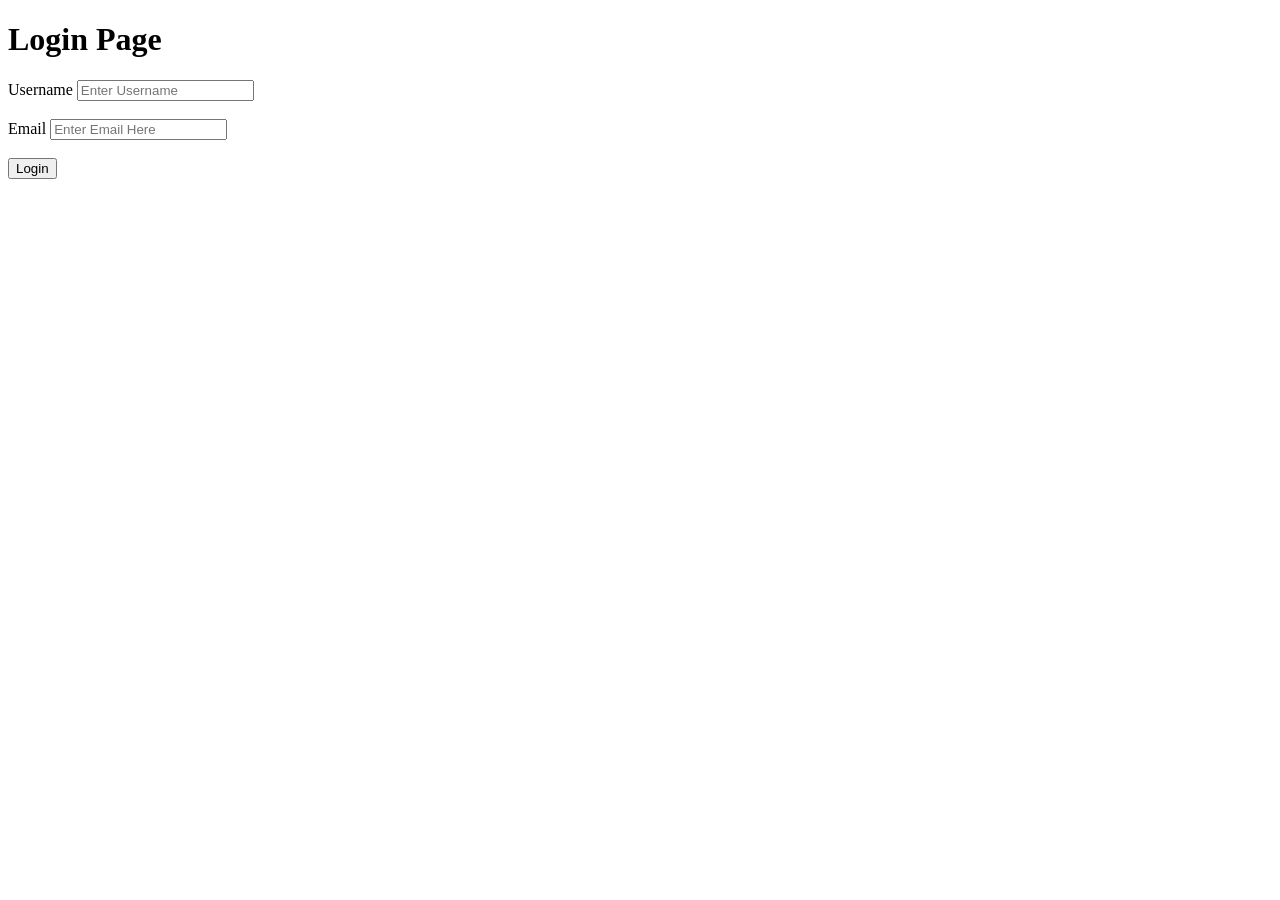
==== login.html @ 86fbd055 "Add Login Page" ====
<!DOCTYPE html>
<html lang="en">
<head>
  <meta charset="UTF-8" />
  <meta name="viewport" content="width=device-width, initial-scale=1.0" />
  <title>Login</title>
</head>
<body>
    <h1>Login Page</h1>
    <form action="#" method="post">
        <label for="username">Username</label>
        <input type="text" name="username" id="username" placeholder="Enter Username"><br><br>
        <label for="Email">Email</label>
        <input type="email" name="email" id="email" placeholder="Enter Email Here"><br><br>
        <button type="submit">Login</button>
    </form>
  
</body>
</html>
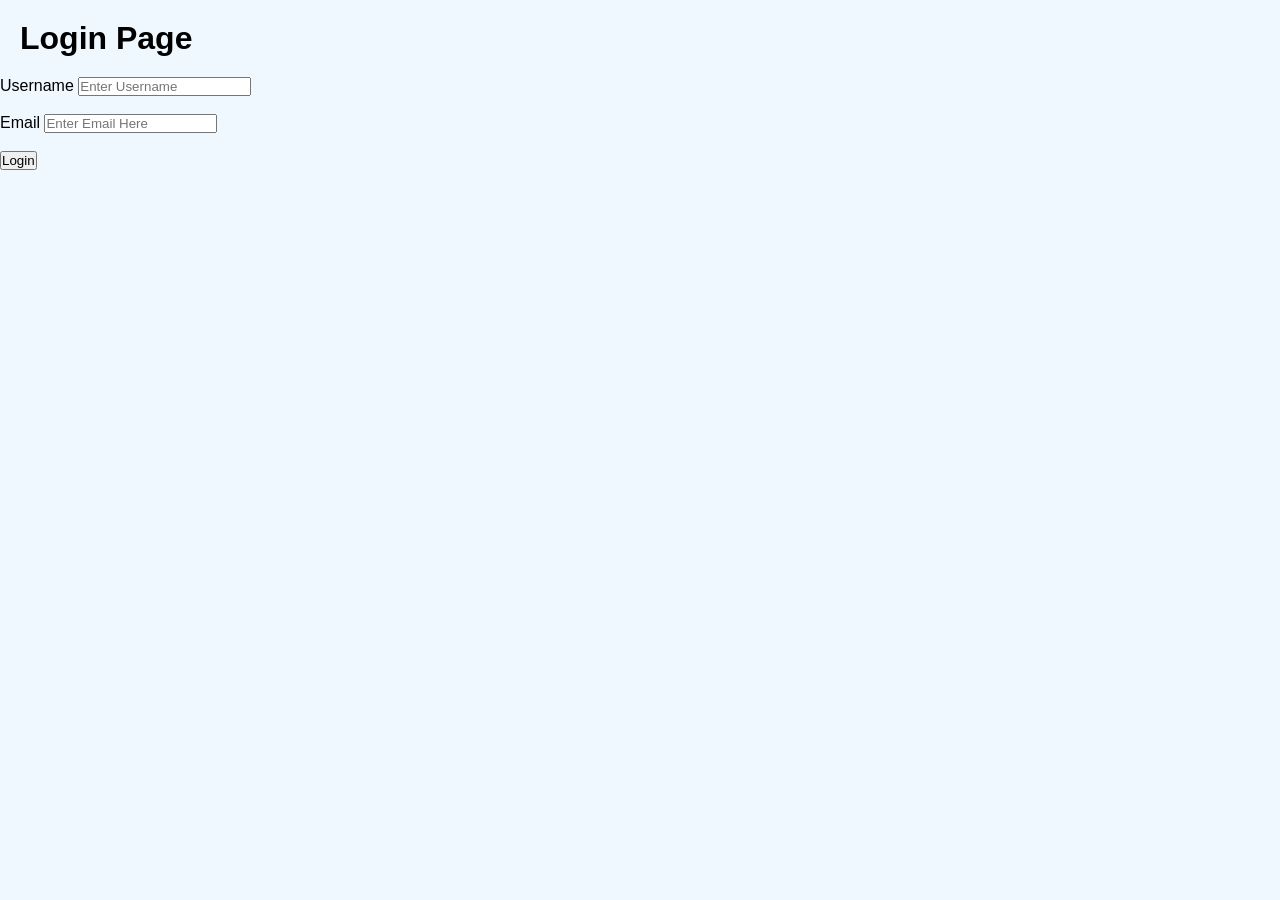
==== commit 4c0bca32: "Add style sheet style.css link" ====
--- a/login.html
+++ b/login.html
@@ -3,6 +3,7 @@
 <head>
   <meta charset="UTF-8" />
   <meta name="viewport" content="width=device-width, initial-scale=1.0" />
+  <link rel="stylesheet" href="style.css">
   <title>Login</title>
 </head>
 <body>
--- a/style.css
+++ b/style.css
@@ -0,0 +1,152 @@
+* {
+  box-sizing: border-box;
+  margin: 0;
+  padding: 0;
+  font-family: sans-serif;
+}
+
+body {
+  background-color: aliceblue;
+  display: flex;
+  flex-direction: column;
+  min-height: 100vh;
+}
+
+header {
+  display: flex;
+  justify-content: space-evenly;
+  align-items: center;
+  background: rgb(43, 172, 232);
+  height: 6vw;
+}
+
+main {
+  display: flex;
+  flex-direction: column;
+  flex-wrap: wrap;
+  padding: 2rem;
+  align-items: start;
+}
+
+.logo {
+  max-height: 100%;
+}
+
+.navbar {
+  width: 90%;
+  height: 6vw;
+}
+
+.navbar-container {
+  height: 100%;
+  display: flex;
+  flex-wrap: wrap;
+  justify-content: flex-start;
+  align-items: center;
+  gap: 2rem;
+}
+
+.navbar-container li {
+  list-style: none;
+  color: white;
+  padding: 1rem;
+}
+
+.navbar-container li:last-child {
+  margin-left: auto;
+}
+
+.gallery {
+  padding: 2rem;
+  display: grid;
+  gap: 10px;
+  grid-template-columns: repeat(auto-fit, minmax(180px, 1fr));
+  align-self: center;
+}
+
+.gallery-item {
+  width: 100%;
+}
+
+.gallery-item img {
+  width: 100%;
+  height: 100%;
+  object-fit: cover;
+}
+
+.about,
+.description,
+.services {
+  min-width: 100px;
+  display: flex;
+  justify-content: center;
+  gap: 10px;
+}
+
+p {
+  padding: 10px;
+}
+
+h1 {
+  padding: 20px;
+}
+
+.about-item,
+.description-item,
+.service-item {
+  border: 2px solid rgb(43, 172, 232);
+  /* text-align: center; */
+}
+
+footer {
+  background-color: rgb(43, 172, 232);
+  color: white;
+  display: flex;
+  flex-direction: column;
+  align-items: center;
+  justify-content: end;
+  gap: 5px;
+  padding: 10px;
+  margin-top: auto;
+}
+
+footer a {
+  text-decoration: none;
+}
+
+.navbar-container li a {
+  text-decoration: none;
+  color: white;
+}
+
+@media (max-width: 760px) {
+  body {
+    font-size: 70%;
+  }
+  .about,
+  .description,
+  .services {
+    flex-wrap: wrap;
+  }
+  header {
+    height: 10vw;
+  }
+
+  .navbar {
+    width: 95%;
+    height: 10vw;
+  }
+
+  .navbar-container {
+    flex-wrap: nowrap;
+    justify-content: space-between;
+  }
+
+  .navbar-container li:last-child {
+    margin-right: 1rem;
+  }
+
+  .navbar-container li {
+    padding: 0.5rem;
+  }
+}
